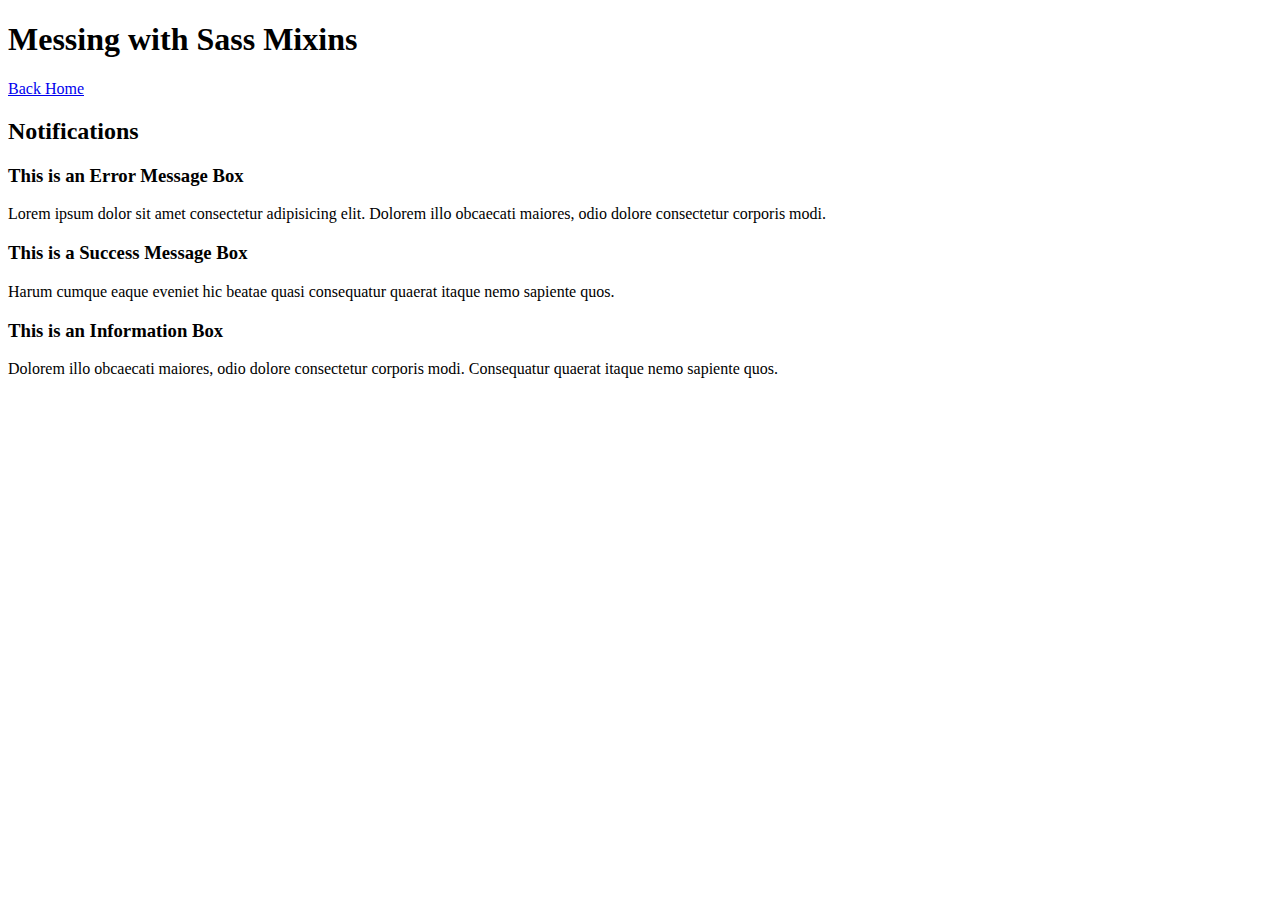
==== theme.html @ c542f1dd "add theme.html + styles; Showcase mixins with namespace demo." ====
<!DOCTYPE html>
<html lang="en">
<head>
	<meta charset="UTF-8">
	<title>Messing with Sass Mixins</title>
	<meta name="viewport" content="width=device-width, initial-scale=1.0, shrink-to-fit=no">

		<!-- fonts, general icons, & brand icons from Font Awesome saved locally -->
  <link href="assets/fontawesome/css/fontawesome.css" rel="stylesheet">
  <link href="assets/fontawesome/css/brands.css" rel="stylesheet">
  <link href="assets/fontawesome/css/solid.css" rel="stylesheet">

	<link href="css/style.css" rel="stylesheet">
	<link href="css/theme-default.css" rel="stylesheet">
<style>
.swatches > s {
	display: inline-block;
	width: 3em;
	aspect-ratio: 1;
}
</style>
</head>

<body>
<main>
	<header>
		<h1>Messing with Sass Mixins</h1>
		<nav class="menu-bar">
			<a class="menu-link" href="index.html">Back Home</a>
		</nav>
	</header>

	<article>
		<h2>Notifications</h2>
		<div class="message error">
			<h3>This is an Error Message Box</h3>
			<p>Lorem ipsum dolor sit amet consectetur adipisicing elit. Dolorem illo obcaecati maiores, odio dolore consectetur corporis modi.</p>
		</div>
		<div class="message ok">
			<h3>This is a Success Message Box</h3>
			<p>Harum cumque eaque eveniet hic beatae quasi consequatur quaerat itaque nemo sapiente quos.</p>
		</div>
		<div class="message info">
			<h3>This is an Information Box</h3>
			<p>Dolorem illo obcaecati maiores, odio dolore consectetur corporis modi. Consequatur quaerat itaque nemo sapiente quos.</p>
		</div>
	</article>

	<article hidden>
		<h2>Mixin Demo: space and devices and theme</h2>
		<!-- that doable and valid, but causes the browser to stop rendering the page until the .css is loaded -->
		<link href="css/namespace-demo.css" rel="stylesheet">

		<div class="message showme -xs -sm -md -lg -xl">
			<h3>Styles in this plain Box varies with @media query</h3>
			<span class="-xs">xs</span>
			<span class="-sm">sm</span>
			<span class="-md">md</span>
			<span class="-lg">lg</span>
			<span class="-xl">xl</span>
			<p>
				Resize the browser window to see colored borders around three of these elements if their <q>media query device selector</q> matches. 
				And this paragraph changes, too.
			</p>
		</div>

		<section class="swatches">
			<p>A generated color ramp from a mixin.</p>
			<!-- inline styles to save a buttload of class names for this demo -->
			<s style="background:var(--red-90)"></s>
			<s style="background:var(--red-80)"></s>
			<s style="background:var(--red-70)"></s>
			<s style="background:var(--red-60)"></s>
			<s style="background:var(--red-50)"></s>
			<s style="background:var(--red-40)"></s>
			<s style="background:var(--red-30)"></s>
			<s style="background:var(--red-20)"></s>
			<s style="background:var(--red-10)"></s>
		</section>

		<section class="widths">
			<p style="width: 100%;">The size of each item in <code>space.$sizes</code>.</p>
			<!-- inline styles to save a buttload of class names for this demo -->
			<small style="width:var(--width-xs)">xs</small>
			<small style="width:var(--width-sm)">sm</small>
			<small style="width:var(--width-md)">md</small>
			<small style="width:var(--width-lg)">lg</small>
			<small style="width:var(--width-xl)">xl</small>
		</section>

		<section class="namespace">
			<p class="col-xl row-sm">
				<b>A Sample Grid using <code>space.$sizes</code> to span across grid tracks.</b>
				<br>This paragraph spans 5 columns and two rows thanks to classes <code>col-xl row-sm</code>.
				The other elements have some <q>kinda randomly</q> applied col- and row-classes.
				Given enough <code>@media</code>-queries based on <code>devices.$sizes</code>
				and some clever looping one could create a smart Grid System that's actually
				based on CSS Grid and not some fake Flexbox based <q>Column System</q>.
			</p>
			<div class="col col-xs">item 1</div><div class="col col-sm">item 2</div>
			<div class="col col-sm">item 3</div><div class="col col-sm+ row-sm">item 4</div>
			<div class="col col-xs row-sm">item 5</div><div class="col col-xs">item 6</div>
			<div class="col col-md">item 7</div><div class="col col-xs+">item 8</div>
			<div class="col col-xs row-md">item 9</div><div class="col col-md">item 10</div>
			<div class="col col-lg row-sm">item 11</div><div class="col col-sm+">item 12</div>
			<div class="col col-xs">item 13</div><div class="col col-xs">item 14</div>
			<div class="col col-xl">item 15</div><div class="col row-sm">item 16</div>
		</section>

	</article>
	</main>
</body>
</html>
---- assets/fontawesome/css/brands.css ----
/*!
 * Font Awesome Free 6.3.0 by @fontawesome - https://fontawesome.com
 * License - https://fontawesome.com/license/free (Icons: CC BY 4.0, Fonts: SIL OFL 1.1, Code: MIT License)
 * Copyright 2023 Fonticons, Inc.
 */
:root, :host {
  --fa-style-family-brands: 'Font Awesome 6 Brands';
  --fa-font-brands: normal 400 1em/1 'Font Awesome 6 Brands'; }

@font-face {
  font-family: 'Font Awesome 6 Brands';
  font-style: normal;
  font-weight: 400;
  font-display: block;
  src: url("../webfonts/fa-brands-400.woff2") format("woff2"), url("../webfonts/fa-brands-400.ttf") format("truetype"); }

.fab,
.fa-brands {
  font-weight: 400; }

.fa-monero:before {
  content: "\f3d0"; }

.fa-hooli:before {
  content: "\f427"; }

.fa-yelp:before {
  content: "\f1e9"; }

.fa-cc-visa:before {
  content: "\f1f0"; }

.fa-lastfm:before {
  content: "\f202"; }

.fa-shopware:before {
  content: "\f5b5"; }

.fa-creative-commons-nc:before {
  content: "\f4e8"; }

.fa-aws:before {
  content: "\f375"; }

.fa-redhat:before {
  content: "\f7bc"; }

.fa-yoast:before {
  content: "\f2b1"; }

.fa-cloudflare:before {
  content: "\e07d"; }

.fa-ups:before {
  content: "\f7e0"; }

.fa-wpexplorer:before {
  content: "\f2de"; }

.fa-dyalog:before {
  content: "\f399"; }

.fa-bity:before {
  content: "\f37a"; }

.fa-stackpath:before {
  content: "\f842"; }

.fa-buysellads:before {
  content: "\f20d"; }

.fa-first-order:before {
  content: "\f2b0"; }

.fa-modx:before {
  content: "\f285"; }

.fa-guilded:before {
  content: "\e07e"; }

.fa-vnv:before {
  content: "\f40b"; }

.fa-square-js:before {
  content: "\f3b9"; }

.fa-js-square:before {
  content: "\f3b9"; }

.fa-microsoft:before {
  content: "\f3ca"; }

.fa-qq:before {
  content: "\f1d6"; }

.fa-orcid:before {
  content: "\f8d2"; }

.fa-java:before {
  content: "\f4e4"; }

.fa-invision:before {
  content: "\f7b0"; }

.fa-creative-commons-pd-alt:before {
  content: "\f4ed"; }

.fa-centercode:before {
  content: "\f380"; }

.fa-glide-g:before {
  content: "\f2a6"; }

.fa-drupal:before {
  content: "\f1a9"; }

.fa-hire-a-helper:before {
  content: "\f3b0"; }

.fa-creative-commons-by:before {
  content: "\f4e7"; }

.fa-unity:before {
  content: "\e049"; }

.fa-whmcs:before {
  content: "\f40d"; }

.fa-rocketchat:before {
  content: "\f3e8"; }

.fa-vk:before {
  content: "\f189"; }

.fa-untappd:before {
  content: "\f405"; }

.fa-mailchimp:before {
  content: "\f59e"; }

.fa-css3-alt:before {
  content: "\f38b"; }

.fa-square-reddit:before {
  content: "\f1a2"; }

.fa-reddit-square:before {
  content: "\f1a2"; }

.fa-vimeo-v:before {
  content: "\f27d"; }

.fa-contao:before {
  content: "\f26d"; }

.fa-square-font-awesome:before {
  content: "\e5ad"; }

.fa-deskpro:before {
  content: "\f38f"; }

.fa-sistrix:before {
  content: "\f3ee"; }

.fa-square-instagram:before {
  content: "\e055"; }

.fa-instagram-square:before {
  content: "\e055"; }

.fa-battle-net:before {
  content: "\f835"; }

.fa-the-red-yeti:before {
  content: "\f69d"; }

.fa-square-hacker-news:before {
  content: "\f3af"; }

.fa-hacker-news-square:before {
  content: "\f3af"; }

.fa-edge:before {
  content: "\f282"; }

.fa-napster:before {
  content: "\f3d2"; }

.fa-square-snapchat:before {
  content: "\f2ad"; }

.fa-snapchat-square:before {
  content: "\f2ad"; }

.fa-google-plus-g:before {
  content: "\f0d5"; }

.fa-artstation:before {
  content: "\f77a"; }

.fa-markdown:before {
  content: "\f60f"; }

.fa-sourcetree:before {
  content: "\f7d3"; }

.fa-google-plus:before {
  content: "\f2b3"; }

.fa-diaspora:before {
  content: "\f791"; }

.fa-foursquare:before {
  content: "\f180"; }

.fa-stack-overflow:before {
  content: "\f16c"; }

.fa-github-alt:before {
  content: "\f113"; }

.fa-phoenix-squadron:before {
  content: "\f511"; }

.fa-pagelines:before {
  content: "\f18c"; }

.fa-algolia:before {
  content: "\f36c"; }

.fa-red-river:before {
  content: "\f3e3"; }

.fa-creative-commons-sa:before {
  content: "\f4ef"; }

.fa-safari:before {
  content: "\f267"; }

.fa-google:before {
  content: "\f1a0"; }

.fa-square-font-awesome-stroke:before {
  content: "\f35c"; }

.fa-font-awesome-alt:before {
  content: "\f35c"; }

.fa-atlassian:before {
  content: "\f77b"; }

.fa-linkedin-in:before {
  content: "\f0e1"; }

.fa-digital-ocean:before {
  content: "\f391"; }

.fa-nimblr:before {
  content: "\f5a8"; }

.fa-chromecast:before {
  content: "\f838"; }

.fa-evernote:before {
  content: "\f839"; }

.fa-hacker-news:before {
  content: "\f1d4"; }

.fa-creative-commons-sampling:before {
  content: "\f4f0"; }

.fa-adversal:before {
  content: "\f36a"; }

.fa-creative-commons:before {
  content: "\f25e"; }

.fa-watchman-monitoring:before {
  content: "\e087"; }

.fa-fonticons:before {
  content: "\f280"; }

.fa-weixin:before {
  content: "\f1d7"; }

.fa-shirtsinbulk:before {
  content: "\f214"; }

.fa-codepen:before {
  content: "\f1cb"; }

.fa-git-alt:before {
  content: "\f841"; }

.fa-lyft:before {
  content: "\f3c3"; }

.fa-rev:before {
  content: "\f5b2"; }

.fa-windows:before {
  content: "\f17a"; }

.fa-wizards-of-the-coast:before {
  content: "\f730"; }

.fa-square-viadeo:before {
  content: "\f2aa"; }

.fa-viadeo-square:before {
  content: "\f2aa"; }

.fa-meetup:before {
  content: "\f2e0"; }

.fa-centos:before {
  content: "\f789"; }

.fa-adn:before {
  content: "\f170"; }

.fa-cloudsmith:before {
  content: "\f384"; }

.fa-pied-piper-alt:before {
  content: "\f1a8"; }

.fa-square-dribbble:before {
  content: "\f397"; }

.fa-dribbble-square:before {
  content: "\f397"; }

.fa-codiepie:before {
  content: "\f284"; }

.fa-node:before {
  content: "\f419"; }

.fa-mix:before {
  content: "\f3cb"; }

.fa-steam:before {
  content: "\f1b6"; }

.fa-cc-apple-pay:before {
  content: "\f416"; }

.fa-scribd:before {
  content: "\f28a"; }

.fa-openid:before {
  content: "\f19b"; }

.fa-instalod:before {
  content: "\e081"; }

.fa-expeditedssl:before {
  content: "\f23e"; }

.fa-sellcast:before {
  content: "\f2da"; }

.fa-square-twitter:before {
  content: "\f081"; }

.fa-twitter-square:before {
  content: "\f081"; }

.fa-r-project:before {
  content: "\f4f7"; }

.fa-delicious:before {
  content: "\f1a5"; }

.fa-freebsd:before {
  content: "\f3a4"; }

.fa-vuejs:before {
  content: "\f41f"; }

.fa-accusoft:before {
  content: "\f369"; }

.fa-ioxhost:before {
  content: "\f208"; }

.fa-fonticons-fi:before {
  content: "\f3a2"; }

.fa-app-store:before {
  content: "\f36f"; }

.fa-cc-mastercard:before {
  content: "\f1f1"; }

.fa-itunes-note:before {
  content: "\f3b5"; }

.fa-golang:before {
  content: "\e40f"; }

.fa-kickstarter:before {
  content: "\f3bb"; }

.fa-grav:before {
  content: "\f2d6"; }

.fa-weibo:before {
  content: "\f18a"; }

.fa-uncharted:before {
  content: "\e084"; }

.fa-firstdraft:before {
  content: "\f3a1"; }

.fa-square-youtube:before {
  content: "\f431"; }

.fa-youtube-square:before {
  content: "\f431"; }

.fa-wikipedia-w:before {
  content: "\f266"; }

.fa-wpressr:before {
  content: "\f3e4"; }

.fa-rendact:before {
  content: "\f3e4"; }

.fa-angellist:before {
  content: "\f209"; }

.fa-galactic-republic:before {
  content: "\f50c"; }

.fa-nfc-directional:before {
  content: "\e530"; }

.fa-skype:before {
  content: "\f17e"; }

.fa-joget:before {
  content: "\f3b7"; }

.fa-fedora:before {
  content: "\f798"; }

.fa-stripe-s:before {
  content: "\f42a"; }

.fa-meta:before {
  content: "\e49b"; }

.fa-laravel:before {
  content: "\f3bd"; }

.fa-hotjar:before {
  content: "\f3b1"; }

.fa-bluetooth-b:before {
  content: "\f294"; }

.fa-sticker-mule:before {
  content: "\f3f7"; }

.fa-creative-commons-zero:before {
  content: "\f4f3"; }

.fa-hips:before {
  content: "\f452"; }

.fa-behance:before {
  content: "\f1b4"; }

.fa-reddit:before {
  content: "\f1a1"; }

.fa-discord:before {
  content: "\f392"; }

.fa-chrome:before {
  content: "\f268"; }

.fa-app-store-ios:before {
  content: "\f370"; }

.fa-cc-discover:before {
  content: "\f1f2"; }

.fa-wpbeginner:before {
  content: "\f297"; }

.fa-confluence:before {
  content: "\f78d"; }

.fa-mdb:before {
  content: "\f8ca"; }

.fa-dochub:before {
  content: "\f394"; }

.fa-accessible-icon:before {
  content: "\f368"; }

.fa-ebay:before {
  content: "\f4f4"; }

.fa-amazon:before {
  content: "\f270"; }

.fa-unsplash:before {
  content: "\e07c"; }

.fa-yarn:before {
  content: "\f7e3"; }

.fa-square-steam:before {
  content: "\f1b7"; }

.fa-steam-square:before {
  content: "\f1b7"; }

.fa-500px:before {
  content: "\f26e"; }

.fa-square-vimeo:before {
  content: "\f194"; }

.fa-vimeo-square:before {
  content: "\f194"; }

.fa-asymmetrik:before {
  content: "\f372"; }

.fa-font-awesome:before {
  content: "\f2b4"; }

.fa-font-awesome-flag:before {
  content: "\f2b4"; }

.fa-font-awesome-logo-full:before {
  content: "\f2b4"; }

.fa-gratipay:before {
  content: "\f184"; }

.fa-apple:before {
  content: "\f179"; }

.fa-hive:before {
  content: "\e07f"; }

.fa-gitkraken:before {
  content: "\f3a6"; }

.fa-keybase:before {
  content: "\f4f5"; }

.fa-apple-pay:before {
  content: "\f415"; }

.fa-padlet:before {
  content: "\e4a0"; }

.fa-amazon-pay:before {
  content: "\f42c"; }

.fa-square-github:before {
  content: "\f092"; }

.fa-github-square:before {
  content: "\f092"; }

.fa-stumbleupon:before {
  content: "\f1a4"; }

.fa-fedex:before {
  content: "\f797"; }

.fa-phoenix-framework:before {
  content: "\f3dc"; }

.fa-shopify:before {
  content: "\e057"; }

.fa-neos:before {
  content: "\f612"; }

.fa-hackerrank:before {
  content: "\f5f7"; }

.fa-researchgate:before {
  content: "\f4f8"; }

.fa-swift:before {
  content: "\f8e1"; }

.fa-angular:before {
  content: "\f420"; }

.fa-speakap:before {
  content: "\f3f3"; }

.fa-angrycreative:before {
  content: "\f36e"; }

.fa-y-combinator:before {
  content: "\f23b"; }

.fa-empire:before {
  content: "\f1d1"; }

.fa-envira:before {
  content: "\f299"; }

.fa-square-gitlab:before {
  content: "\e5ae"; }

.fa-gitlab-square:before {
  content: "\e5ae"; }

.fa-studiovinari:before {
  content: "\f3f8"; }

.fa-pied-piper:before {
  content: "\f2ae"; }

.fa-wordpress:before {
  content: "\f19a"; }

.fa-product-hunt:before {
  content: "\f288"; }

.fa-firefox:before {
  content: "\f269"; }

.fa-linode:before {
  content: "\f2b8"; }

.fa-goodreads:before {
  content: "\f3a8"; }

.fa-square-odnoklassniki:before {
  content: "\f264"; }

.fa-odnoklassniki-square:before {
  content: "\f264"; }

.fa-jsfiddle:before {
  content: "\f1cc"; }

.fa-sith:before {
  content: "\f512"; }

.fa-themeisle:before {
  content: "\f2b2"; }

.fa-page4:before {
  content: "\f3d7"; }

.fa-hashnode:before {
  content: "\e499"; }

.fa-react:before {
  content: "\f41b"; }

.fa-cc-paypal:before {
  content: "\f1f4"; }

.fa-squarespace:before {
  content: "\f5be"; }

.fa-cc-stripe:before {
  content: "\f1f5"; }

.fa-creative-commons-share:before {
  content: "\f4f2"; }

.fa-bitcoin:before {
  content: "\f379"; }

.fa-keycdn:before {
  content: "\f3ba"; }

.fa-opera:before {
  content: "\f26a"; }

.fa-itch-io:before {
  content: "\f83a"; }

.fa-umbraco:before {
  content: "\f8e8"; }

.fa-galactic-senate:before {
  content: "\f50d"; }

.fa-ubuntu:before {
  content: "\f7df"; }

.fa-draft2digital:before {
  content: "\f396"; }

.fa-stripe:before {
  content: "\f429"; }

.fa-houzz:before {
  content: "\f27c"; }

.fa-gg:before {
  content: "\f260"; }

.fa-dhl:before {
  content: "\f790"; }

.fa-square-pinterest:before {
  content: "\f0d3"; }

.fa-pinterest-square:before {
  content: "\f0d3"; }

.fa-xing:before {
  content: "\f168"; }

.fa-blackberry:before {
  content: "\f37b"; }

.fa-creative-commons-pd:before {
  content: "\f4ec"; }

.fa-playstation:before {
  content: "\f3df"; }

.fa-quinscape:before {
  content: "\f459"; }

.fa-less:before {
  content: "\f41d"; }

.fa-blogger-b:before {
  content: "\f37d"; }

.fa-opencart:before {
  content: "\f23d"; }

.fa-vine:before {
  content: "\f1ca"; }

.fa-paypal:before {
  content: "\f1ed"; }

.fa-gitlab:before {
  content: "\f296"; }

.fa-typo3:before {
  content: "\f42b"; }

.fa-reddit-alien:before {
  content: "\f281"; }

.fa-yahoo:before {
  content: "\f19e"; }

.fa-dailymotion:before {
  content: "\e052"; }

.fa-affiliatetheme:before {
  content: "\f36b"; }

.fa-pied-piper-pp:before {
  content: "\f1a7"; }

.fa-bootstrap:before {
  content: "\f836"; }

.fa-odnoklassniki:before {
  content: "\f263"; }

.fa-nfc-symbol:before {
  content: "\e531"; }

.fa-ethereum:before {
  content: "\f42e"; }

.fa-speaker-deck:before {
  content: "\f83c"; }

.fa-creative-commons-nc-eu:before {
  content: "\f4e9"; }

.fa-patreon:before {
  content: "\f3d9"; }

.fa-avianex:before {
  content: "\f374"; }

.fa-ello:before {
  content: "\f5f1"; }

.fa-gofore:before {
  content: "\f3a7"; }

.fa-bimobject:before {
  content: "\f378"; }

.fa-facebook-f:before {
  content: "\f39e"; }

.fa-square-google-plus:before {
  content: "\f0d4"; }

.fa-google-plus-square:before {
  content: "\f0d4"; }

.fa-mandalorian:before {
  content: "\f50f"; }

.fa-first-order-alt:before {
  content: "\f50a"; }

.fa-osi:before {
  content: "\f41a"; }

.fa-google-wallet:before {
  content: "\f1ee"; }

.fa-d-and-d-beyond:before {
  content: "\f6ca"; }

.fa-periscope:before {
  content: "\f3da"; }

.fa-fulcrum:before {
  content: "\f50b"; }

.fa-cloudscale:before {
  content: "\f383"; }

.fa-forumbee:before {
  content: "\f211"; }

.fa-mizuni:before {
  content: "\f3cc"; }

.fa-schlix:before {
  content: "\f3ea"; }

.fa-square-xing:before {
  content: "\f169"; }

.fa-xing-square:before {
  content: "\f169"; }

.fa-bandcamp:before {
  content: "\f2d5"; }

.fa-wpforms:before {
  content: "\f298"; }

.fa-cloudversify:before {
  content: "\f385"; }

.fa-usps:before {
  content: "\f7e1"; }

.fa-megaport:before {
  content: "\f5a3"; }

.fa-magento:before {
  content: "\f3c4"; }

.fa-spotify:before {
  content: "\f1bc"; }

.fa-optin-monster:before {
  content: "\f23c"; }

.fa-fly:before {
  content: "\f417"; }

.fa-aviato:before {
  content: "\f421"; }

.fa-itunes:before {
  content: "\f3b4"; }

.fa-cuttlefish:before {
  content: "\f38c"; }

.fa-blogger:before {
  content: "\f37c"; }

.fa-flickr:before {
  content: "\f16e"; }

.fa-viber:before {
  content: "\f409"; }

.fa-soundcloud:before {
  content: "\f1be"; }

.fa-digg:before {
  content: "\f1a6"; }

.fa-tencent-weibo:before {
  content: "\f1d5"; }

.fa-symfony:before {
  content: "\f83d"; }

.fa-maxcdn:before {
  content: "\f136"; }

.fa-etsy:before {
  content: "\f2d7"; }

.fa-facebook-messenger:before {
  content: "\f39f"; }

.fa-audible:before {
  content: "\f373"; }

.fa-think-peaks:before {
  content: "\f731"; }

.fa-bilibili:before {
  content: "\e3d9"; }

.fa-erlang:before {
  content: "\f39d"; }

.fa-cotton-bureau:before {
  content: "\f89e"; }

.fa-dashcube:before {
  content: "\f210"; }

.fa-42-group:before {
  content: "\e080"; }

.fa-innosoft:before {
  content: "\e080"; }

.fa-stack-exchange:before {
  content: "\f18d"; }

.fa-elementor:before {
  content: "\f430"; }

.fa-square-pied-piper:before {
  content: "\e01e"; }

.fa-pied-piper-square:before {
  content: "\e01e"; }

.fa-creative-commons-nd:before {
  content: "\f4eb"; }

.fa-palfed:before {
  content: "\f3d8"; }

.fa-superpowers:before {
  content: "\f2dd"; }

.fa-resolving:before {
  content: "\f3e7"; }

.fa-xbox:before {
  content: "\f412"; }

.fa-searchengin:before {
  content: "\f3eb"; }

.fa-tiktok:before {
  content: "\e07b"; }

.fa-square-facebook:before {
  content: "\f082"; }

.fa-facebook-square:before {
  content: "\f082"; }

.fa-renren:before {
  content: "\f18b"; }

.fa-linux:before {
  content: "\f17c"; }

.fa-glide:before {
  content: "\f2a5"; }

.fa-linkedin:before {
  content: "\f08c"; }

.fa-hubspot:before {
  content: "\f3b2"; }

.fa-deploydog:before {
  content: "\f38e"; }

.fa-twitch:before {
  content: "\f1e8"; }

.fa-ravelry:before {
  content: "\f2d9"; }

.fa-mixer:before {
  content: "\e056"; }

.fa-square-lastfm:before {
  content: "\f203"; }

.fa-lastfm-square:before {
  content: "\f203"; }

.fa-vimeo:before {
  content: "\f40a"; }

.fa-mendeley:before {
  content: "\f7b3"; }

.fa-uniregistry:before {
  content: "\f404"; }

.fa-figma:before {
  content: "\f799"; }

.fa-creative-commons-remix:before {
  content: "\f4ee"; }

.fa-cc-amazon-pay:before {
  content: "\f42d"; }

.fa-dropbox:before {
  content: "\f16b"; }

.fa-instagram:before {
  content: "\f16d"; }

.fa-cmplid:before {
  content: "\e360"; }

.fa-facebook:before {
  content: "\f09a"; }

.fa-gripfire:before {
  content: "\f3ac"; }

.fa-jedi-order:before {
  content: "\f50e"; }

.fa-uikit:before {
  content: "\f403"; }

.fa-fort-awesome-alt:before {
  content: "\f3a3"; }

.fa-phabricator:before {
  content: "\f3db"; }

.fa-ussunnah:before {
  content: "\f407"; }

.fa-earlybirds:before {
  content: "\f39a"; }

.fa-trade-federation:before {
  content: "\f513"; }

.fa-autoprefixer:before {
  content: "\f41c"; }

.fa-whatsapp:before {
  content: "\f232"; }

.fa-slideshare:before {
  content: "\f1e7"; }

.fa-google-play:before {
  content: "\f3ab"; }

.fa-viadeo:before {
  content: "\f2a9"; }

.fa-line:before {
  content: "\f3c0"; }

.fa-google-drive:before {
  content: "\f3aa"; }

.fa-servicestack:before {
  content: "\f3ec"; }

.fa-simplybuilt:before {
  content: "\f215"; }

.fa-bitbucket:before {
  content: "\f171"; }

.fa-imdb:before {
  content: "\f2d8"; }

.fa-deezer:before {
  content: "\e077"; }

.fa-raspberry-pi:before {
  content: "\f7bb"; }

.fa-jira:before {
  content: "\f7b1"; }

.fa-docker:before {
  content: "\f395"; }

.fa-screenpal:before {
  content: "\e570"; }

.fa-bluetooth:before {
  content: "\f293"; }

.fa-gitter:before {
  content: "\f426"; }

.fa-d-and-d:before {
  content: "\f38d"; }

.fa-microblog:before {
  content: "\e01a"; }

.fa-cc-diners-club:before {
  content: "\f24c"; }

.fa-gg-circle:before {
  content: "\f261"; }

.fa-pied-piper-hat:before {
  content: "\f4e5"; }

.fa-kickstarter-k:before {
  content: "\f3bc"; }

.fa-yandex:before {
  content: "\f413"; }

.fa-readme:before {
  content: "\f4d5"; }

.fa-html5:before {
  content: "\f13b"; }

.fa-sellsy:before {
  content: "\f213"; }

.fa-sass:before {
  content: "\f41e"; }

.fa-wirsindhandwerk:before {
  content: "\e2d0"; }

.fa-wsh:before {
  content: "\e2d0"; }

.fa-buromobelexperte:before {
  content: "\f37f"; }

.fa-salesforce:before {
  content: "\f83b"; }

.fa-octopus-deploy:before {
  content: "\e082"; }

.fa-medapps:before {
  content: "\f3c6"; }

.fa-ns8:before {
  content: "\f3d5"; }

.fa-pinterest-p:before {
  content: "\f231"; }

.fa-apper:before {
  content: "\f371"; }

.fa-fort-awesome:before {
  content: "\f286"; }

.fa-waze:before {
  content: "\f83f"; }

.fa-cc-jcb:before {
  content: "\f24b"; }

.fa-snapchat:before {
  content: "\f2ab"; }

.fa-snapchat-ghost:before {
  content: "\f2ab"; }

.fa-fantasy-flight-games:before {
  content: "\f6dc"; }

.fa-rust:before {
  content: "\e07a"; }

.fa-wix:before {
  content: "\f5cf"; }

.fa-square-behance:before {
  content: "\f1b5"; }

.fa-behance-square:before {
  content: "\f1b5"; }

.fa-supple:before {
  content: "\f3f9"; }

.fa-rebel:before {
  content: "\f1d0"; }

.fa-css3:before {
  content: "\f13c"; }

.fa-staylinked:before {
  content: "\f3f5"; }

.fa-kaggle:before {
  content: "\f5fa"; }

.fa-space-awesome:before {
  content: "\e5ac"; }

.fa-deviantart:before {
  content: "\f1bd"; }

.fa-cpanel:before {
  content: "\f388"; }

.fa-goodreads-g:before {
  content: "\f3a9"; }

.fa-square-git:before {
  content: "\f1d2"; }

.fa-git-square:before {
  content: "\f1d2"; }

.fa-square-tumblr:before {
  content: "\f174"; }

.fa-tumblr-square:before {
  content: "\f174"; }

.fa-trello:before {
  content: "\f181"; }

.fa-creative-commons-nc-jp:before {
  content: "\f4ea"; }

.fa-get-pocket:before {
  content: "\f265"; }

.fa-perbyte:before {
  content: "\e083"; }

.fa-grunt:before {
  content: "\f3ad"; }

.fa-weebly:before {
  content: "\f5cc"; }

.fa-connectdevelop:before {
  content: "\f20e"; }

.fa-leanpub:before {
  content: "\f212"; }

.fa-black-tie:before {
  content: "\f27e"; }

.fa-themeco:before {
  content: "\f5c6"; }

.fa-python:before {
  content: "\f3e2"; }

.fa-android:before {
  content: "\f17b"; }

.fa-bots:before {
  content: "\e340"; }

.fa-free-code-camp:before {
  content: "\f2c5"; }

.fa-hornbill:before {
  content: "\f592"; }

.fa-js:before {
  content: "\f3b8"; }

.fa-ideal:before {
  content: "\e013"; }

.fa-git:before {
  content: "\f1d3"; }

.fa-dev:before {
  content: "\f6cc"; }

.fa-sketch:before {
  content: "\f7c6"; }

.fa-yandex-international:before {
  content: "\f414"; }

.fa-cc-amex:before {
  content: "\f1f3"; }

.fa-uber:before {
  content: "\f402"; }

.fa-github:before {
  content: "\f09b"; }

.fa-php:before {
  content: "\f457"; }

.fa-alipay:before {
  content: "\f642"; }

.fa-youtube:before {
  content: "\f167"; }

.fa-skyatlas:before {
  content: "\f216"; }

.fa-firefox-browser:before {
  content: "\e007"; }

.fa-replyd:before {
  content: "\f3e6"; }

.fa-suse:before {
  content: "\f7d6"; }

.fa-jenkins:before {
  content: "\f3b6"; }

.fa-twitter:before {
  content: "\f099"; }

.fa-rockrms:before {
  content: "\f3e9"; }

.fa-pinterest:before {
  content: "\f0d2"; }

.fa-buffer:before {
  content: "\f837"; }

.fa-npm:before {
  content: "\f3d4"; }

.fa-yammer:before {
  content: "\f840"; }

.fa-btc:before {
  content: "\f15a"; }

.fa-dribbble:before {
  content: "\f17d"; }

.fa-stumbleupon-circle:before {
  content: "\f1a3"; }

.fa-internet-explorer:before {
  content: "\f26b"; }

.fa-stubber:before {
  content: "\e5c7"; }

.fa-telegram:before {
  content: "\f2c6"; }

.fa-telegram-plane:before {
  content: "\f2c6"; }

.fa-old-republic:before {
  content: "\f510"; }

.fa-odysee:before {
  content: "\e5c6"; }

.fa-square-whatsapp:before {
  content: "\f40c"; }

.fa-whatsapp-square:before {
  content: "\f40c"; }

.fa-node-js:before {
  content: "\f3d3"; }

.fa-edge-legacy:before {
  content: "\e078"; }

.fa-slack:before {
  content: "\f198"; }

.fa-slack-hash:before {
  content: "\f198"; }

.fa-medrt:before {
  content: "\f3c8"; }

.fa-usb:before {
  content: "\f287"; }

.fa-tumblr:before {
  content: "\f173"; }

.fa-vaadin:before {
  content: "\f408"; }

.fa-quora:before {
  content: "\f2c4"; }

.fa-reacteurope:before {
  content: "\f75d"; }

.fa-medium:before {
  content: "\f23a"; }

.fa-medium-m:before {
  content: "\f23a"; }

.fa-amilia:before {
  content: "\f36d"; }

.fa-mixcloud:before {
  content: "\f289"; }

.fa-flipboard:before {
  content: "\f44d"; }

.fa-viacoin:before {
  content: "\f237"; }

.fa-critical-role:before {
  content: "\f6c9"; }

.fa-sitrox:before {
  content: "\e44a"; }

.fa-discourse:before {
  content: "\f393"; }

.fa-joomla:before {
  content: "\f1aa"; }

.fa-mastodon:before {
  content: "\f4f6"; }

.fa-airbnb:before {
  content: "\f834"; }

.fa-wolf-pack-battalion:before {
  content: "\f514"; }

.fa-buy-n-large:before {
  content: "\f8a6"; }

.fa-gulp:before {
  content: "\f3ae"; }

.fa-creative-commons-sampling-plus:before {
  content: "\f4f1"; }

.fa-strava:before {
  content: "\f428"; }

.fa-ember:before {
  content: "\f423"; }

.fa-canadian-maple-leaf:before {
  content: "\f785"; }

.fa-teamspeak:before {
  content: "\f4f9"; }

.fa-pushed:before {
  content: "\f3e1"; }

.fa-wordpress-simple:before {
  content: "\f411"; }

.fa-nutritionix:before {
  content: "\f3d6"; }

.fa-wodu:before {
  content: "\e088"; }

.fa-google-pay:before {
  content: "\e079"; }

.fa-intercom:before {
  content: "\f7af"; }

.fa-zhihu:before {
  content: "\f63f"; }

.fa-korvue:before {
  content: "\f42f"; }

.fa-pix:before {
  content: "\e43a"; }

.fa-steam-symbol:before {
  content: "\f3f6"; }
---- assets/fontawesome/css/solid.css ----
/*!
 * Font Awesome Free 6.3.0 by @fontawesome - https://fontawesome.com
 * License - https://fontawesome.com/license/free (Icons: CC BY 4.0, Fonts: SIL OFL 1.1, Code: MIT License)
 * Copyright 2023 Fonticons, Inc.
 */
:root, :host {
  --fa-style-family-classic: 'Font Awesome 6 Free';
  --fa-font-solid: normal 900 1em/1 'Font Awesome 6 Free'; }

@font-face {
  font-family: 'Font Awesome 6 Free';
  font-style: normal;
  font-weight: 900;
  font-display: block;
  src: url("../webfonts/fa-solid-900.woff2") format("woff2"), url("../webfonts/fa-solid-900.ttf") format("truetype"); }

.fas,
.fa-solid {
  font-weight: 900; }
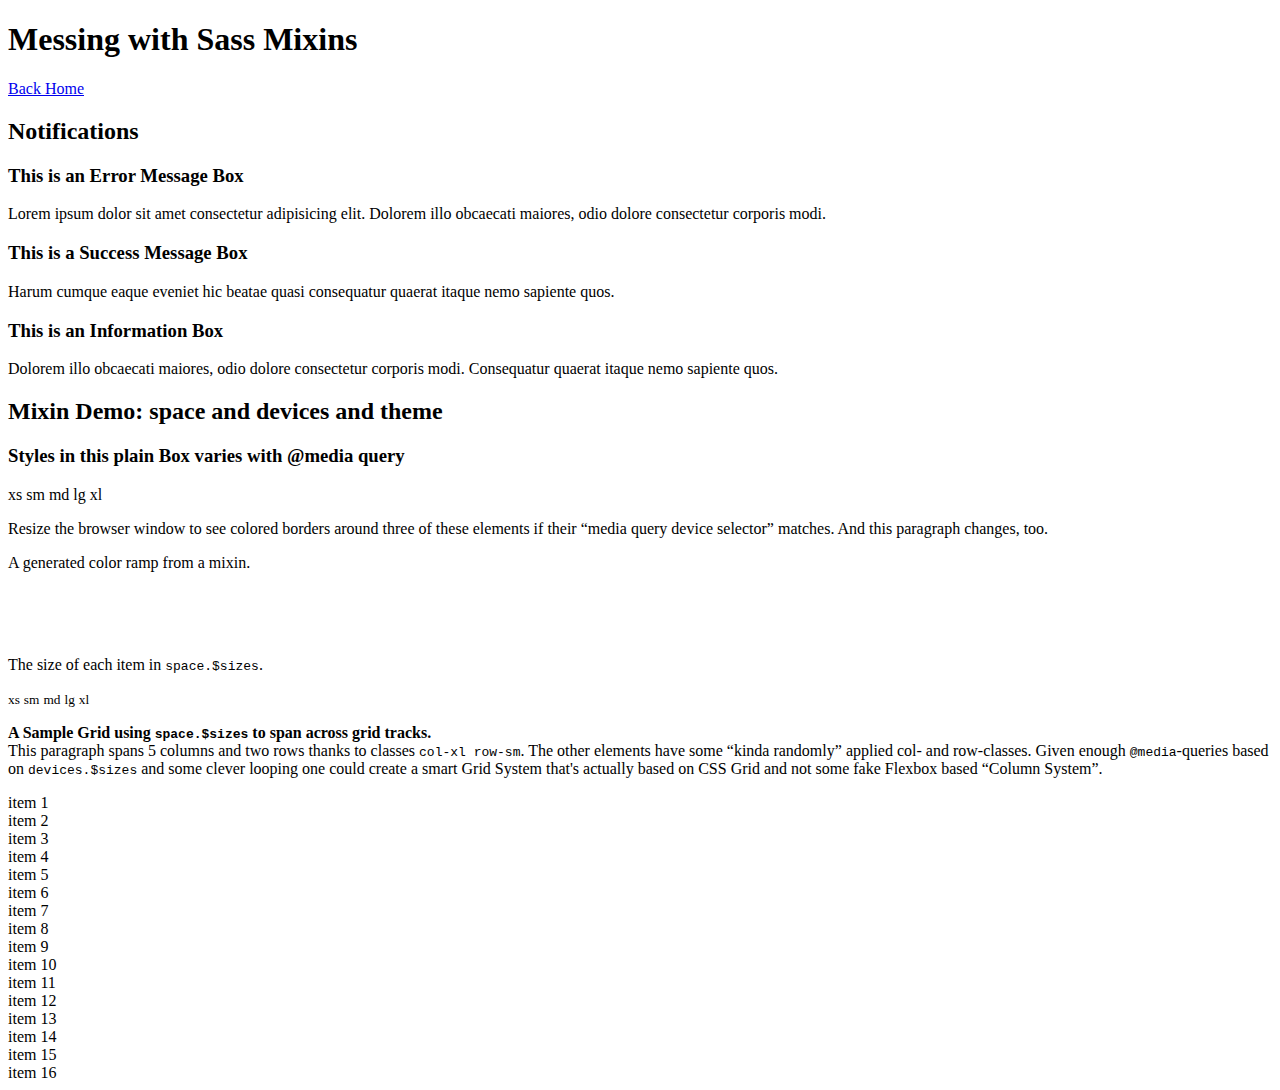
==== commit b80bd4d0: "Enable Mixin Demo markup + fix $viewports unit to `rem`" ====
--- a/theme.html
+++ b/theme.html
@@ -46,7 +46,7 @@
 		</div>
 	</article>
 
-	<article hidden>
+	<article>
 		<h2>Mixin Demo: space and devices and theme</h2>
 		<!-- that doable and valid, but causes the browser to stop rendering the page until the .css is loaded -->
 		<link href="css/namespace-demo.css" rel="stylesheet">
